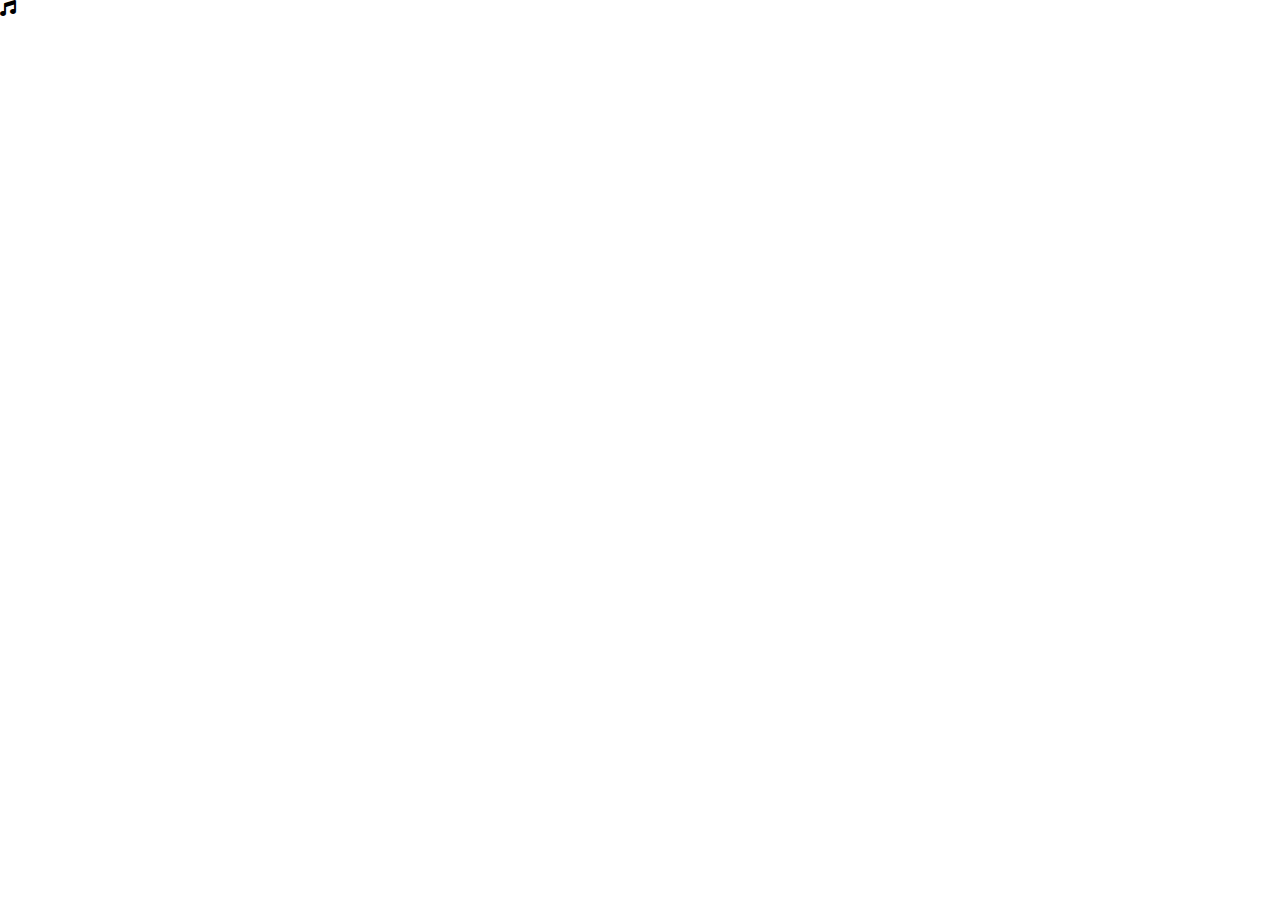
==== .dist/index.html @ 5e5d0497 "initial commit" ====
<!DOCTYPE html>
<html lang="en">
<head>
    <meta charset="UTF-8">
    <meta name="viewport" content="width=device-width, initial-scale=1.0">
    <title>Template</title>
    <link rel="icon" type="image/png" href="https://www.google.com/s2/u/0/favicons?domain=udemy.com">
    <link rel="stylesheet" href="https://cdnjs.cloudflare.com/ajax/libs/font-awesome/6.4.2/css/all.min.css">
    <link rel="stylesheet" href="style.css">
</head>
<body>
    <i class="fa-solid fa-music"></i>
    <!-- Script -->
    <script src="script.js"></script>
</body>
</html>
---- .dist/style.css ----
html {
    box-sizing : border-box;

}
body{
    margin: 0;
    min-height: 100vh;
}
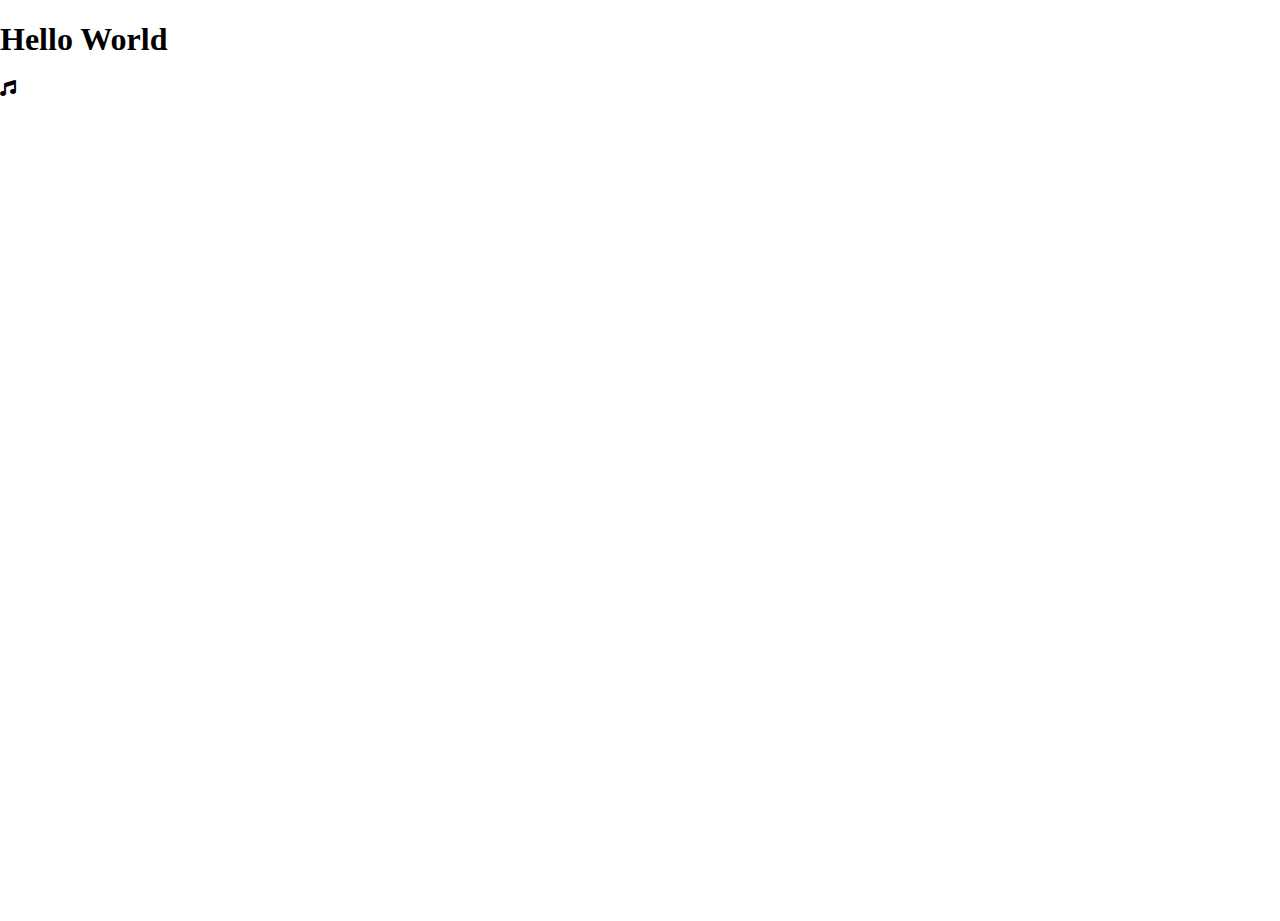
==== commit d20ce973: "hello world" ====
--- a/.dist/index.html
+++ b/.dist/index.html
@@ -9,6 +9,7 @@
     <link rel="stylesheet" href="style.css">
 </head>
 <body>
+    <h1>Hello World</h1>
     <i class="fa-solid fa-music"></i>
     <!-- Script -->
     <script src="script.js"></script>
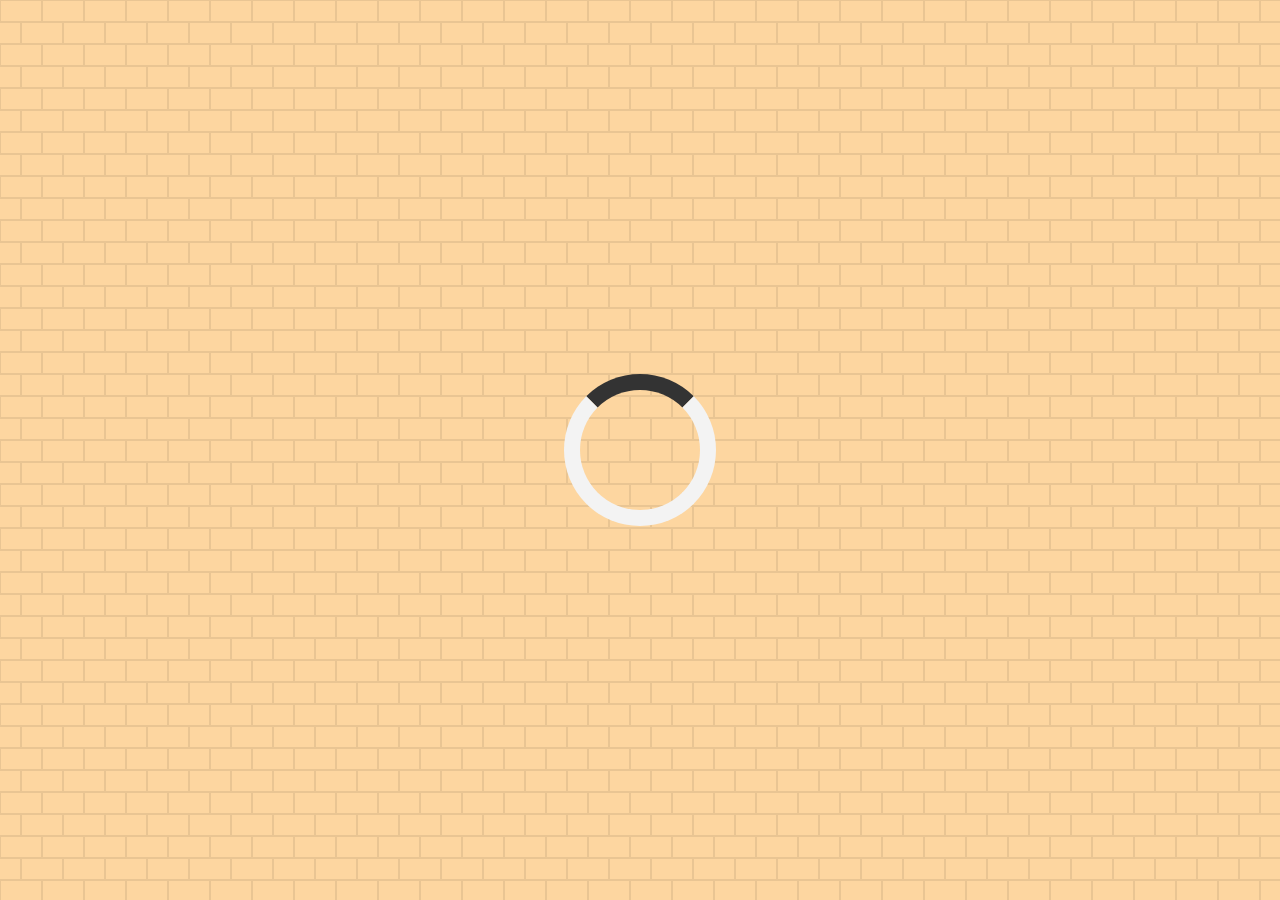
==== commit 0c692443: "final changes" ====
--- a/.dist/index.html
+++ b/.dist/index.html
@@ -3,15 +3,35 @@
 <head>
     <meta charset="UTF-8">
     <meta name="viewport" content="width=device-width, initial-scale=1.0">
-    <title>Template</title>
-    <link rel="icon" type="image/png" href="https://www.google.com/s2/u/0/favicons?domain=udemy.com">
+    <title>Quote generator</title>
+    <link rel="icon" type="image/png" href="https://www.google.com/s2/u/0/favicons?domain=fontawesome.com">
     <link rel="stylesheet" href="https://cdnjs.cloudflare.com/ajax/libs/font-awesome/6.4.2/css/all.min.css">
     <link rel="stylesheet" href="style.css">
 </head>
 <body>
-    <h1>Hello World</h1>
-    <i class="fa-solid fa-music"></i>
+    <div class="quote-container" id="quote-container">
+        <!-- Quote -->
+        <div class="quote-text">
+            <i class="fas fa-quote-left"></i>
+            <span id="quote"></span>
+        </div>
+        <!-- Author -->
+        <div class="quote-author">
+            <span id="author"></span>
+        </div>
+        <!-- Buttons -->
+        <div class="button-container">
+            <button class="twitter-button" id="twitter" title="Tweet this">
+                <i class="fab fa-twitter"></i>
+            </button>
+            <button id="new-quote">New quote</button>
+        </div>
+    </div>
+    <!-- Loader -->
+    <div class="loader" id="loader"></div>
+
     <!-- Script -->
     <script src="script.js"></script>
+    <!-- <script src="quotes.js"></script> -->
 </body>
 </html>--- a/.dist/style.css
+++ b/.dist/style.css
@@ -1,3 +1,5 @@
+@import url('https://fonts.googleapis.com/css2?family=Libre+Baskerville&family=Montserrat:ital,wght@1,300&display=swap');
+
 html {
     box-sizing : border-box;
 
@@ -5,4 +7,103 @@
 body{
     margin: 0;
     min-height: 100vh;
+    background-color: #fdd6a0;
+background-image: url("data:image/svg+xml,%3Csvg width='42' height='44' viewBox='0 0 42 44' xmlns='http://www.w3.org/2000/svg'%3E%3Cg id='Page-1' fill='none' fill-rule='evenodd'%3E%3Cg id='brick-wall' fill='%23000000' fill-opacity='0.08'%3E%3Cpath d='M0 0h42v44H0V0zm1 1h40v20H1V1zM0 23h20v20H0V23zm22 0h20v20H22V23z'/%3E%3C/g%3E%3C/g%3E%3C/svg%3E");
+color: black;
+font-family: Montserrat, sans-serif;
+font-weight:700;
+text-align:center;
+display: flex;
+align-items: center;
+justify-content: center;
+}
+.quote-container {
+    width: auto;
+    max-width: 900px;
+    padding: 20px 30px;
+    border-radius: 10px;
+    background-color: rgba(255, 255, 255, 0.4);
+    box-shadow: 0 10px 10px 10px rgba(0,0,0,0.2);
+}
+
+.quote-text{
+    font-size: 2.75rem;
+
+}
+
+.long-quote{
+    font-size:2rem;
+}
+
+.fa-quote-left{
+    font-size: 4rem;
+
+}
+
+.quote-author{
+    margin-top:15px;
+    font-size: 2rem;
+    font-weight:400;
+}
+
+.button-container{
+    margin-top:15px;
+    display:flex;
+    justify-content: space-between;
+}
+
+button{
+    cursor: pointer;
+    font-size: 1.2rem;
+    height:2.5rem;
+    border:none;
+    border-radius: 10px;
+    color:white;
+    background: #333;
+    outline:none;
+    padding: 0.5rem 1.8rem;
+    box-shadow:0 0.3rem rgba(121, 121, 121, 0.65);
+}
+
+button:hover {
+    filter:brightness(110%);
+}
+
+button:active {
+    transform: translate(0, 0.3rem);
+    box-shadow: 0 0.1rem rgba(255 255 255 0.65);
+}
+
+.twitter-button:hover{
+    color: #38a1f3;
+}
+
+.fa-twitter{
+    font-size: 1.5rem;
+}
+
+/* Loader */
+
+.loader {
+    border: 16px solid #f3f3f3; /* Light grey */
+    border-top: 16px solid #333; /* Blue */
+    border-radius: 50%;
+    width: 120px;
+    height: 120px;
+    animation: spin 2s linear infinite;
+  }
+  
+  @keyframes spin {
+    0% { transform: rotate(0deg); }
+    100% { transform: rotate(360deg); }
+  }
+
+/* Media Query: Tablet or Smaller */
+@media screen and (max-width:1000px){
+    .quote-container{
+        margin:auto 10px;
+    }
+    .quote-text{
+        font-size: 2.5rem;
+    }
 }